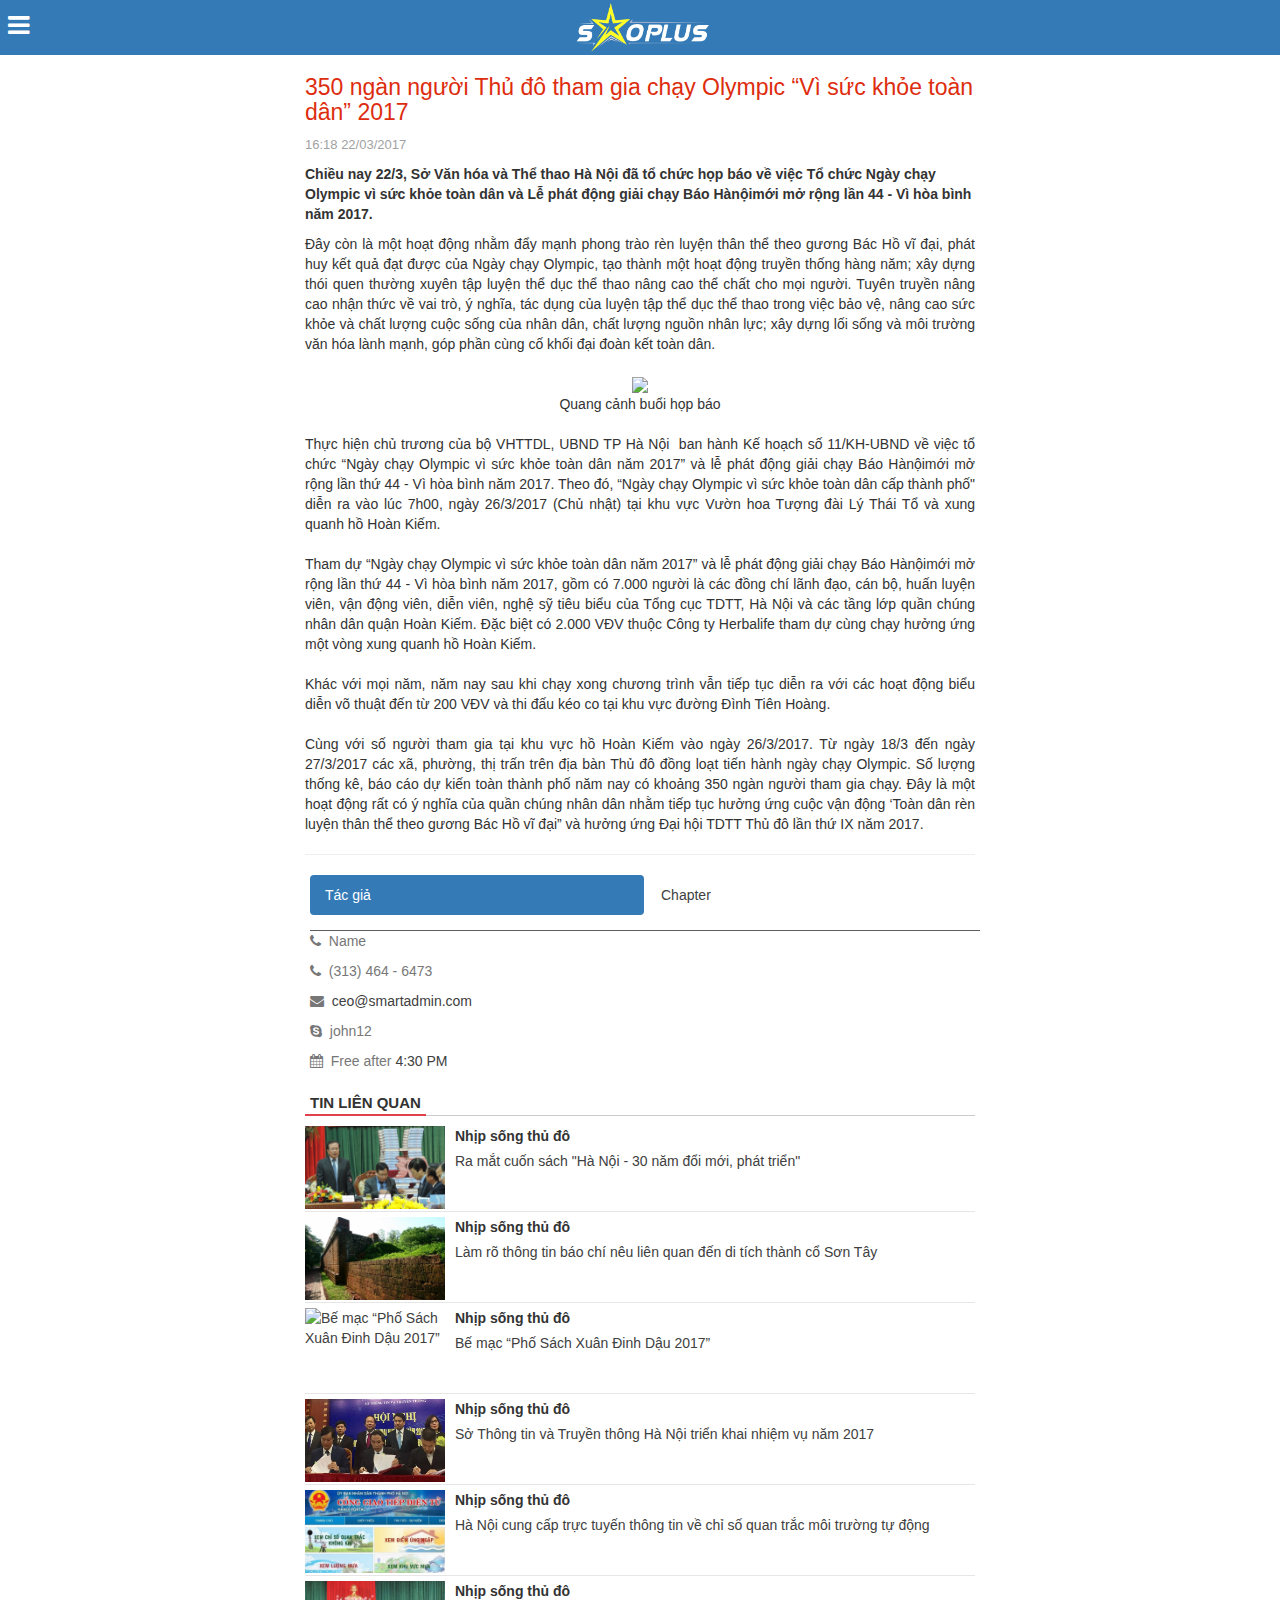
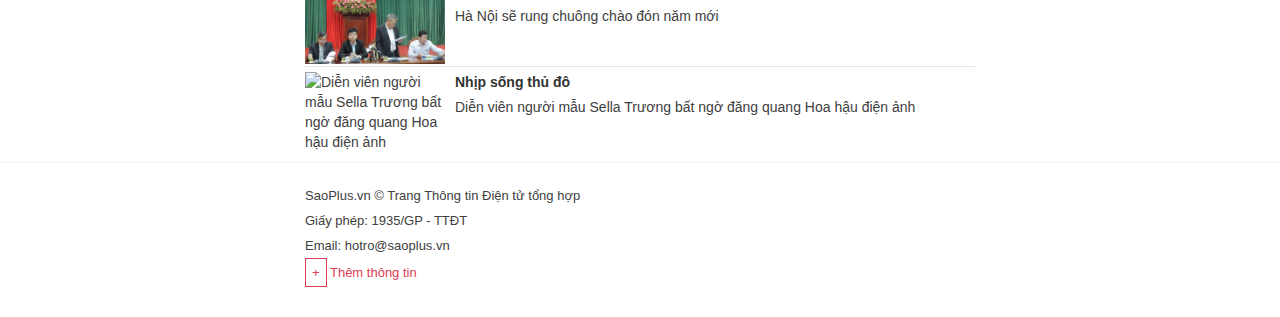
==== detail.html @ 2dda23bc "first commit" ====
<!DOCTYPE html>
<html lang="en-US">
<head>
    <meta charset="UTF-8">
    <meta name="viewport" content="width=device-width, initial-scale=1">
    <meta name="csrf-param" content="_csrf">
    <meta name="csrf-token" content="THdPZkRKa2F4EwJefBkIVRUuIFcQBAVRCBYGPxsTD1F9GDZfdwFaMA==">
    <title></title>
    <link href="http://fonts.googleapis.com/css?family=Roboto+Condensed:400,500,700&amp;subset=latin,latin-ext,vietnamese"
          rel="stylesheet" type="text/css">
    <link rel="stylesheet" href="ui/1.11.2/themes/smoothness/jquery-ui.css">
    <link href="assets/835b9ba5/css/bootstrap.css" rel="stylesheet">
    <link href="css/main442.css" rel="stylesheet">
    <link href="css/site.css" rel="stylesheet">
    <link href="css/font-awesome/css/font-awesome.min.css" rel="stylesheet">
    <style>

        #exTab2 h3 {
            color: white;
            background-color: #428bca;
            padding: 5px 15px;
        }

    </style>
</head>
<body>
<header>
    <section class="top">
        <div class="btn-menu" id="menu-left" onClick="menu();"><i class="fa fa-bars" aria-hidden="true"></i></div>
        <div class="logo">
            <a href="" title="Bóng nhanh">
                <img src="img/saoplus_logo2.png" alt="SaoPlus">
            </a>
        </div>
    </section>
    <section class="bg-tran" id="closeMenuLeft" onClick="menu();"></section>
    <section class="menu-left">
        <input type="hidden" id="flagMenu">
        <div class="closeMenuLeft" onClick="menu();">
            <i class="fa fa-bars" aria-hidden="true"></i>
        </div>
        <div class="header">
            <a href="" title="SaoPlus">
                <img src="img/saoplus_logo2.png">
            </a>
        </div>
        <div class="menu-left-content">
            <ul>
                <li><a href="anh/1.html"> Anh</a></li>
                <li><a href="tay-ban-nha/2.html"> Tây Ban Nha</a></li>
                <li><a href="italia/4.html"> Italia</a></li>
                <li><a href="phap/5.html"> Pháp</a></li>
                <li><a href="duc/3.html"> Đức</a></li>
                <li><a href="cup-chau-au/14.html"> Cúp châu Âu</a></li>
                <li><a href="the-gioi/6.html"> Thế giới</a></li>
                <li><a href="viet-nam/11.html"> Việt Nam</a></li>
                <!--<li><a href="chuyen-adam-pl.html"><img src="img/chuyen-adam.png"> Chuyện ADAM</a></li>-->
                <!--<li><a href="xa-stress-pl.html"><img src="img/icon2.png"> Xả STRESS</a></li>-->
            </ul>
        </div>
    </section>
</header>
<div class="container">
    <section class="detail-news">
        <h1>350 ngàn người Thủ đô tham gia chạy Olympic “Vì sức khỏe toàn dân” 2017</h1>
        <div class="time">16:18 22/03/2017</div>
        <div class="sapo">
            Chiều nay 22/3, Sở Văn hóa và Thể thao Hà Nội đã tổ chức họp báo về việc Tổ chức Ngày chạy Olympic vì
            sức khỏe toàn dân và Lễ phát động giải chạy Báo Hànộimới mở rộng lần 44 - Vì hòa bình năm 2017.
        </div>
        <div class="content">Đây còn là một hoạt động nhằm đẩy mạnh phong trào rèn luyện thân thể theo gương Bác Hồ
            vĩ đại, phát huy kết quả đạt được của Ngày chạy Olympic, tạo thành một hoạt động truyền thống hàng năm;
            xây dựng thói quen thường xuyên tập luyện thể dục thể thao nâng cao thể chất cho mọi người. Tuyên truyền
            nâng cao nhận thức về vai trò, ý nghĩa, tác dụng của luyện tập thể dục thể thao trong việc bảo vệ, nâng
            cao sức khỏe và chất lượng cuộc sống của nhân dân, chất lượng nguồn nhân lực; xây dựng lối sống và môi
            trường văn hóa lành mạnh, góp phần cùng cố khối đại đoàn kết toàn dân.<br/>
            &nbsp;
            <div style="text-align: center;"><img src="media433/images/2017/03/22/DSCN44871490174260.JPG"
                                                  style="max-width:460px; margin:0 auto" width="100%"/><br/>
                Quang cảnh buổi họp báo<br/>
                &nbsp;
            </div>
            Thực hiện chủ trương của bộ VHTTDL, UBND TP Hà Nội&nbsp; ban hành Kế hoạch số 11/KH-UBND về việc tổ chức
            “Ngày chạy Olympic vì sức khỏe toàn dân năm 2017” và lễ phát động giải chạy Báo Hànộimới mở rộng lần thứ
            44 - Vì hòa bình năm 2017. Theo đó, “Ngày chạy Olympic vì sức khỏe toàn dân cấp thành phố" diễn ra vào
            lúc 7h00, ngày 26/3/2017 (Chủ nhật) tại khu vực Vườn hoa Tượng đài Lý Thái Tổ và xung quanh hồ Hoàn
            Kiếm.<br/>
            &nbsp;<br/>
            Tham dự “Ngày chạy Olympic vì sức khỏe toàn dân năm 2017” và lễ phát động giải chạy Báo Hànộimới mở rộng
            lần thứ 44 - Vì hòa bình năm 2017, gồm có 7.000 người là các đồng chí lãnh đạo, cán bộ, huấn luyện viên,
            vận động viên, diễn viên, nghệ sỹ tiêu biểu của Tổng cục TDTT, Hà Nội và các tầng lớp quần chúng nhân
            dân quận Hoàn Kiếm. Đặc biệt có 2.000 VĐV thuộc Công ty Herbalife tham dự cùng chạy hưởng ứng một vòng
            xung quanh hồ Hoàn Kiếm.<br/>
            &nbsp;<br/>
            Khác với mọi năm, năm nay sau khi chạy xong chương trình vẫn tiếp tục diễn ra với các hoạt động biểu
            diễn võ thuật đến từ 200 VĐV và thi đấu kéo co tại khu vực đường Đình Tiên Hoàng.<br/>
            &nbsp;<br/>
            Cùng với số người tham gia tại khu vực hồ Hoàn Kiếm vào ngày 26/3/2017. Từ ngày 18/3 đến ngày 27/3/2017
            các xã, phường, thị trấn trên địa bàn Thủ đô đồng loạt tiến hành ngày chạy Olympic. Số lượng thống kê,
            báo cáo dự kiến toàn thành phố năm nay có khoảng 350 ngàn người tham gia chạy. Đây là một hoạt động rất
            có ý nghĩa của quần chúng nhân dân nhằm tiếp tục hưởng ứng cuộc vận động ‘Toàn dân rèn luyện thân thể
            theo gương Bác Hồ vĩ đại” và hưởng ứng Đại hội TDTT Thủ đô lần thứ IX năm 2017.
        </div>
    </section>
    <div class="clearfix"></div>
    <hr>
    <section id="exTab1" class="container">
        <ul class="nav nav-pills nav-tab-content">
            <li class="active first-content"><a href="#1a" data-toggle="tab">Tác giả</a></li>
            <li class="second-content"><a href="#2a" data-toggle="tab">Chapter</a></li>
        </ul>
        <div class="tab-content clearfix">
            <div class="tab-pane active" id="1a">
                <ul class="list-unstyled">
                    <li>
                        <p class="text-muted">
                            <i class="fa fa-phone"></i>&nbsp;&nbsp;<span class="txt-color-darken">Name</span>
                        </p>
                    </li>
                    <li>
                        <p class="text-muted">
                            <i class="fa fa-phone"></i>&nbsp;&nbsp;(<span class="txt-color-darken">313</span>) <span class="txt-color-darken">464</span> - <span class="txt-color-darken">6473</span>
                        </p>
                    </li>
                    <li>
                        <p class="text-muted">
                            <i class="fa fa-envelope"></i>&nbsp;&nbsp;<a href="mailto:simmons@smartadmin">ceo@smartadmin.com</a>
                        </p>
                    </li>
                    <li>
                        <p class="text-muted">
                            <i class="fa fa-skype"></i>&nbsp;&nbsp;<span class="txt-color-darken">john12</span>
                        </p>
                    </li>
                    <li>
                        <p class="text-muted">
                            <i class="fa fa-calendar"></i>&nbsp;&nbsp;<span class="txt-color-darken">Free after <a href="javascript:void(0);" rel="tooltip" title="" data-placement="top" data-original-title="Create an Appointment">4:30 PM</a></span>
                        </p>
                    </li>
                </ul>
            </div>
            <div class="tab-pane" id="2a">
                <ul class="w3-ul">
                    <li><h4><a title="Chương 12" href="http://webtruyen.com/yeu-vi-tinh-phuc/chuong-12_1461137.html">Chương
                        1 - Chương 1</a></h4></li>
                    <li><h4><a title="Bí mật" href="http://webtruyen.com/yeu-vi-tinh-phuc/bi-mat_1458142.html">Chương 2
                        - Bí Mật</a></h4></li>
                    <li><h4><a title="Có thứ tuy nhỏ, nhưng lại dư sức để lấp đầy miệng"
                               href="http://webtruyen.com/yeu-vi-tinh-phuc/co-thu-tuy-nho-nhung-lai-du-suc-de-lap-day-mieng_1457781.html">Chương
                        3 - Có Thứ Tuy Nhỏ, Nhưng Lại Dư Sức Để Lấp Đầy Miệng</a></h4></li>
                    <li><h4><a title="Thật ra, trí nhớ của Kiều Tiểu Duy rất tốt"
                               href="http://webtruyen.com/yeu-vi-tinh-phuc/that-ra-tri-nho-cua-kieu-tieu-duy-rat-tot_1456649.html">Chương
                        4 - Thật Ra, Trí Nhớ Của Kiều Tiểu Duy Rất Tốt</a></h4>
                    </li>
                    <li><h4><a title=" Quyển 3 - Chương 8: Côn thịt này là được vẽ theo tỷ lệ bản đồ Thế giới "
                               href="http://webtruyen.com/yeu-vi-tinh-phuc/quyen-3--chuong-8-con-thit-nay-la-duoc-ve-theo-ty-le-ban-do-the-gioi_1456537.html">Chương
                        5 - Quyển 3 - Chương 8: Côn Thịt Này Là Được Vẽ Theo Tỷ Lệ Bản Đồ Thế Giới </a></h4></li>
                </ul>
            </div>
        </div>
    </section>
    <div class="title">
        <h4>Tin liên quan</h4>
    </div>
    <section class="list-video-all">
        <div class="item">
            <div class="left">
                <div class="img">
                    <a href="nhip-song-thu-do/ra-mat-cuon-sach-ha-noi-30-nam-doi-moi-phat-trien-2125.html"
                       title="Ra mắt cuốn sách " Hà Nội - 30 năm đổi mới, phát triển"">
                    <img src="service/cms_upload/images/pc/2017/02/14/DSCN439414870667446.JPG"
                         alt="Ra mắt cuốn sách " Hà Nội - 30 năm đổi mới, phát triển"">
                    </a>
                </div>
            </div>
            <div class="right">
                <span>Nhịp sống thủ đô</span>
                <a href="nhip-song-thu-do/ra-mat-cuon-sach-ha-noi-30-nam-doi-moi-phat-trien-2125.html"
                   title="Ra mắt cuốn sách " Hà Nội - 30 năm đổi mới, phát triển"">
                <h3>Ra mắt cuốn sách "Hà Nội - 30 năm đổi mới, phát triển"</h3>
                </a>
            </div>
        </div>
        <div class="item">
            <div class="left">
                <div class="img">
                    <a href="nhip-song-thu-do/lam-ro-thong-tin-bao-chi-neu-lien-quan-den-di-tich-thanh-co-son-tay-2030.html"
                       title="Làm rõ thông tin báo chí nêu liên quan đến di tích thành cổ Sơn Tây ">
                        <img src="service/cms_upload/images/pc/2017/02/06/3_28148914863519427.jpg"
                             alt="Làm rõ thông tin báo chí nêu liên quan đến di tích thành cổ Sơn Tây ">
                    </a>
                </div>
            </div>
            <div class="right">
                <span>Nhịp sống thủ đô</span>
                <a href="nhip-song-thu-do/lam-ro-thong-tin-bao-chi-neu-lien-quan-den-di-tich-thanh-co-son-tay-2030.html"
                   title="Làm rõ thông tin báo chí nêu liên quan đến di tích thành cổ Sơn Tây ">
                    <h3>Làm rõ thông tin báo chí nêu liên quan đến di tích thành cổ Sơn Tây </h3>
                </a>
            </div>
        </div>
        <div class="item">
            <div class="left">
                <div class="img">
                    <a href="nhip-song-thu-do/be-mac-pho-sach-xuan-dinh-dau-2017-2029.html"
                       title="Bế mạc “Phố Sách Xuân Đinh Dậu 2017”">
                        <img src="service/cms_upload/images/pc/2017/02/06/2-181044-148575409227514863514953.jpg"
                             alt="Bế mạc “Phố Sách Xuân Đinh Dậu 2017”">
                    </a>
                </div>
            </div>
            <div class="right">
                <span>Nhịp sống thủ đô</span>
                <a href="nhip-song-thu-do/be-mac-pho-sach-xuan-dinh-dau-2017-2029.html"
                   title="Bế mạc “Phố Sách Xuân Đinh Dậu 2017”">
                    <h3>Bế mạc “Phố Sách Xuân Đinh Dậu 2017”</h3>
                </a>
            </div>
        </div>
        <div class="item">
            <div class="left">
                <div class="img">
                    <a href="nhip-song-thu-do/so-thong-tin-va-truyen-thong-ha-noi-trien-khai-nhiem-vu-nam-2017-1667.html"
                       title="Sở Thông tin và Truyền thông Hà Nội triển khai nhiệm vụ năm 2017 ">
                        <img src="service/cms_upload/images/pc/2017/01/10/15933886102060550436136221043198278o14840195196.jpg"
                             alt="Sở Thông tin và Truyền thông Hà Nội triển khai nhiệm vụ năm 2017 ">
                    </a>
                </div>
            </div>
            <div class="right">
                <span>Nhịp sống thủ đô</span>
                <a href="nhip-song-thu-do/so-thong-tin-va-truyen-thong-ha-noi-trien-khai-nhiem-vu-nam-2017-1667.html"
                   title="Sở Thông tin và Truyền thông Hà Nội triển khai nhiệm vụ năm 2017 ">
                    <h3>Sở Thông tin và Truyền thông Hà Nội triển khai nhiệm vụ năm 2017 </h3>
                </a>
            </div>
        </div>
        <div class="item">
            <div class="left">
                <div class="img">
                    <a href="nhip-song-thu-do/ha-noi-cung-cap-truc-tuyen-thong-tin-ve-chi-so-quan-trac-moi-truong-tu-dong-1666.html"
                       title="Hà Nội cung cấp trực tuyến thông tin về chỉ số quan trắc môi trường tự động ">
                        <img src="service/cms_upload/images/pc/2017/01/10/chat_luong_khong_khi14840184994.jpg"
                             alt="Hà Nội cung cấp trực tuyến thông tin về chỉ số quan trắc môi trường tự động ">
                    </a>
                </div>
            </div>
            <div class="right">
                <span>Nhịp sống thủ đô</span>
                <a href="nhip-song-thu-do/ha-noi-cung-cap-truc-tuyen-thong-tin-ve-chi-so-quan-trac-moi-truong-tu-dong-1666.html"
                   title="Hà Nội cung cấp trực tuyến thông tin về chỉ số quan trắc môi trường tự động ">
                    <h3>Hà Nội cung cấp trực tuyến thông tin về chỉ số quan trắc môi trường tự động </h3>
                </a>
            </div>
        </div>
        <div class="item">
            <div class="left">
                <div class="img">
                    <a href="nhip-song-thu-do/ha-noi-se-rung-chuong-chao-don-nam-moi-1508.html"
                       title="Hà Nội sẽ rung chuông chào đón năm mới  ">
                        <img src="service/cms_upload/images/pc/2017/01/03/DSCN436914834511851.JPG"
                             alt="Hà Nội sẽ rung chuông chào đón năm mới  ">
                    </a>
                </div>
            </div>
            <div class="right">
                <span>Nhịp sống thủ đô</span>
                <a href="nhip-song-thu-do/ha-noi-se-rung-chuong-chao-don-nam-moi-1508.html"
                   title="Hà Nội sẽ rung chuông chào đón năm mới  ">
                    <h3>Hà Nội sẽ rung chuông chào đón năm mới </h3>
                </a>
            </div>
        </div>
        <div class="item">
            <div class="left">
                <div class="img">
                    <a href="nhip-song-thu-do/dien-vien-nguoi-mau-sella-truong-bat-ngo-dang-quang-hoa-hau-dien-anh-1465.html"
                       title="Diễn viên người mẫu Sella Trương bất ngờ đăng quang Hoa hậu điện ảnh">
                        <img src="service/cms_upload/images/pc/2016/12/31/514831395796.jpg"
                             alt="Diễn viên người mẫu Sella Trương bất ngờ đăng quang Hoa hậu điện ảnh">
                    </a>
                </div>
            </div>
            <div class="right">
                <span>Nhịp sống thủ đô</span>
                <a href="nhip-song-thu-do/dien-vien-nguoi-mau-sella-truong-bat-ngo-dang-quang-hoa-hau-dien-anh-1465.html"
                   title="Diễn viên người mẫu Sella Trương bất ngờ đăng quang Hoa hậu điện ảnh">
                    <h3>Diễn viên người mẫu Sella Trương bất ngờ đăng quang Hoa hậu điện ảnh</h3>
                </a>
            </div>
        </div>
    </section>
</div>

<footer>
    <div class="container">
        <div class="footer-content">
            SaoPlus.vn © Trang Thông tin Điện tử tổng hợp<br/>
            Giấy phép: 1935/GP - TTĐT<br/>
            Email: hotro@saoplus.vn<br/>
            <div id="btnMoreFooter" style="color: #DC4053;cursor: pointer;" onclick="moreFooter()">
                <span style="border: 1px solid #DC4053;padding: 1px 6px;text-align: center;display: inline-block;margin-bottom: 10px;">+</span>
                Thêm thông tin
            </div>
            <div class="footerMore" style="width:100%;height:auto;float:left;display: none;">
                Chịu trách nhiệm nội dung :<br/>
                Ông Nguyễn Văn Tiến - Công ty CP Mua bán Trực tuyến Giá Thấp.<br/>
                Địa chỉ : Tầng 8, Tòa nhà Hội Nhà Báo Việt Nam,<br/>
                đường Dương Đình Nghệ, Cầu Giấy, Hà Nội<br/>
                Điện thoại : 0466577555<br/>
            </div>
        </div>

    </div>
</footer>
<div class="modal fade popupMess" tabindex="1" id="popup-message" role="dialog">
    <div class="modal-dialog">
        <div class="modal-content">
            <div class="modal-header cus-modal-header">
                <button type="button" class="close" data-dismiss="modal" aria-label="Close"><span aria-hidden="true">&times;</span>
                </button>
                <h4 class="modal-title">Thông báo</h4>
            </div>
            <div class="modal-body">
                <span id="message-popup-content"></span>
                <div class="clearfix"></div>
                <div class="btn-message">
                    <div class="btn-message-container">
                        <button data-dismiss="modal">Đồng ý</button>
                    </div>
                </div>
                <div class="clearfix"></div>
            </div>
        </div>
    </div>
</div>
<script src="assets/5e396b4b/jquery.js"></script>
<script src="assets/5bbb5a10/yii.js"></script>
<script src="js/jquery.nicescroll.js"></script>
<script src="js/jquery-ui.min.js"></script>
<script src="js/main.js"></script>
<script src="javascript/libs/angularjs/angular.min.js"></script>
<script src="javascript/libs/hightchar/highcharts.min.js"></script>
<script src="javascript/app_angular.js?v=1"></script>
<script src="javascript/libs/jQueryRotate.js"></script>
<script src="javascript/libs/bootstrap/js/bootstrap.min.js"></script>
<script>
    (function (i, s, o, g, r, a, m) {
        i['GoogleAnalyticsObject'] = r;
        i[r] = i[r] || function () {
            (i[r].q = i[r].q || []).push(arguments)
        }, i[r].l = 1 * new Date();
        a = s.createElement(o),
            m = s.getElementsByTagName(o)[0];
        a.async = 1;
        a.src = g;
        m.parentNode.insertBefore(a, m)
    })(window, document, 'script', 'https://www.google-analytics.com/analytics.js', 'ga');

    ga('create', 'UA-88247946-1', 'auto');
    ga('send', 'pageview');

</script>
</body>
</html>
---- css/main442.css ----
#wap-content {
    margin-top: 20px;
    margin-bottom: 10px;
}

.header_kq {
    /* background: #258023 11px 2px; */
    /* border-left: 5px solid #fec600; */
    font-size: 16px;
    font-weight: 700;
    margin-bottom: 0px;
    margin-top: 2px;
    padding-left: 9px;
    padding-top: 0px;
    color: #685d5d !important;
    text-transform: uppercase;
    float: left;
}
a.header_kq:hover{
	text-decoration: none;
}

#statictis-bar a:hover {
	text-decoration: none;
	cursor: pointer;
}
.container_content {
    width: 675px;
    height: auto;
    margin: 0px auto;
}

#wap-content-main input.search-input {
    border: 1px solid #d1d0d1;
    border-radius: 5px;
    box-shadow: none;
    height: 26px;
    margin-bottom: -4px;
    margin-left: 7px;
    margin-top: 10px;
    padding-left: 5px;
    width: 200px;
}
.ui-datepicker-trigger {
    background-color: #ffbd43;
    border: 0 !important;
    border-radius: 3px;
    -moz-border-radius: 3px;
    -webkit-border-radius: 3px;
    color: #FFF;
    margin-left: 5px;
    padding: 3px 8px;
    cursor: pointer;
    font-size: 12px;
}
#statictis-bar {
    display: block;
    height: 65px;
    margin-bottom: 15px;
    margin-top: 1px;
    padding-left: 5px;
    padding-right: 5px;
    border-bottom: 1px solid #d1d0d1;
}

#statictis-bar a {
    padding-top: 17px;
    margin-right: 2px;
    display: block;
    width: 50px;
    height: 50px;
    border-radius: 100%;
    -moz-border-radius: 100%;
    -webkit-border-radius: 100%;
    color: #fff;
    background-color: #232f3e;
    font-size: 12px;
    position: absolute;
    z-index: 2;
}

#statictis-bar a.last {
    border-right: 0
}

#statictis-bar a:hover {
    background-color: #404040;
    color: #fff
}

#statictis-bar a:hover span {
    color: #fff
}

#statictis-bar a.active {
    background-color: #fec600;
    color: #404040
}

#statictis-bar a.active span {
    color: #fff
}

#statictis-bar a#match-tipster {
    padding-top: 8px
}

#statictis-bar .progress {
    margin-bottom: 5px
}

#statictis-bar .title-process {
    font-size: 12px;
    font-weight: normal
}

#statictis-bar .number-sta {
    background: none repeat scroll 0 0 #dc2606;
    border-radius: 100%;
    -moz-border-radius: 100%;
    -webkit-border-radius: 100%;
    color: #fff;
    display: block;
    font-size: 12px;
    margin-left: 39px;
    margin-top: 0px;
    padding-bottom: 0;
    padding-left: 3px;
    padding-right: 3px;
    position: absolute;
    z-index: 3;
}
.load_event {
    width: 56px;
    height: 56px;
    float: left;
    background: #DDD;
    position: absolute;
    top: -3px;
    z-index: 1;
    border-radius: 50%;
    left: -3px;
    background: rgba(242, 213, 208, 1);
    background: -moz-linear-gradient(left, rgba(242, 213, 208, 1) 0%, rgba(241, 111, 92, 1) 50%, rgba(246, 41, 12, 1) 51%, rgba(240, 47, 23, 1) 71%, rgba(237, 20, 0, 1) 100%);
    background: -webkit-gradient(left top, right top, color-stop(0%, rgba(242, 213, 208, 1)), color-stop(50%, rgba(241, 111, 92, 1)), color-stop(51%, rgba(246, 41, 12, 1)), color-stop(71%, rgba(240, 47, 23, 1)), color-stop(100%, rgba(237, 20, 0, 1)));
    background: -webkit-linear-gradient(left, rgba(242, 213, 208, 1) 0%, rgba(241, 111, 92, 1) 50%, rgba(246, 41, 12, 1) 51%, rgba(240, 47, 23, 1) 71%, rgba(237, 20, 0, 1) 100%);
    background: -o-linear-gradient(left, rgba(242, 213, 208, 1) 0%, rgba(241, 111, 92, 1) 50%, rgba(246, 41, 12, 1) 51%, rgba(240, 47, 23, 1) 71%, rgba(237, 20, 0, 1) 100%);
    background: -ms-linear-gradient(left, rgba(242, 213, 208, 1) 0%, rgba(241, 111, 92, 1) 50%, rgba(246, 41, 12, 1) 51%, rgba(240, 47, 23, 1) 71%, rgba(237, 20, 0, 1) 100%);
    background: linear-gradient(to right, rgba(242, 213, 208, 1) 0%, rgba(241, 111, 92, 1) 50%, rgba(246, 41, 12, 1) 51%, rgba(240, 47, 23, 1) 71%, rgba(237, 20, 0, 1) 100%);
    filter: progid:DXImageTransform.Microsoft.gradient(startColorstr='#f2d5d0', endColorstr='#ed1400', GradientType=1);
}

.bxh-tag {
    background-color: #ffbd43;
    cursor: pointer;
    display: block;
    float: right;
    height: auto;
    margin-left: 0;
    width: auto;
    border-radius: 2px;
    padding: 1px 10px;
    margin-top: 2px;
    font-size: 13px;
    position: relative;
    top: 6px;
    font-weight: 700;
}
.bxh-tag a {
    color:#ffffff;
}

.bxh-tag a :hover{
    color:#ffffff !important;
}

#wap-content .content-body .ls-league {
    margin-bottom: 10px;
    padding-left: 0;
    cursor: pointer;
    margin-top: -1px;
}
.black-tut {
    float: left;
    left: 0;
    width: 99%;
}
#wap-content .content-body .ls-league h4 {
    color: #000;
    float: left;
    font-size: 13px;
    margin: 0;
    padding: 6px 6px 5px 3px;
    text-transform: uppercase;
    font-weight: bold;
}

.tipsgameweek {
    text-align: center;
    color: #676767;
    font-weight: normal;
    font-size: 12px;
}

.HomeName442 {
    text-align: right;
    font-weight: normal;
    padding-right: 6px !important;
}
.vs442 {
    text-align: center;
}
.vs442 div div {
    width: 60px;
    height: auto;
    margin: 0px auto;
    background: #0A0A0A none repeat scroll 0% 0%;
    color: #FFF;
    font-weight: normal;
    padding: 1px 5px;
    border-radius: 3px;
}

.AwayName442 {
    float: left;
    text-align: left;
    font-weight: normal;
    padding-left: 6px !important;
}
.remove-padding {
    padding: 0 !important;
    margin: 0 !important;
}

#wap-content .content-body .ls-league img {
    float: left;
    height: 20px;
    margin-right: 5px;
    width: 24px;
}
.logo-league {
    float: left;
    display: block;
    margin-left: 2px;
    padding-top: 4px;
}

a.tips-description {
    color: #000;
    display: block;
    padding-left: 3px;
    font-size: 14px;
    padding: 5px 2px;
    color: #5e5e5e;
}
.na-dplay {
    display: none;
}


a.tips-description:hover {
    color: #404040;
}

a.tips-description {
    color: #000;
    display: block;
    padding-left: 3px;
    font-size: 14px;
    padding: 5px 2px;
    color: #5e5e5e;
}
a.tips-description:hover {
    color: #404040;
}



.logoTeammobile {
    padding-left: 5px !important;
    padding-right: 5px !important;
}
.big_click {
    width: 100%;
    height: 55px;
    float: left;
    position: absolute;
    z-index: 1;
    cursor: pointer;
    top: -20px;
}
#wap-content .content-body .ls-match {
    border-bottom: 1px solid #e7e7e7;
    margin-bottom: 5px !important;
    margin-right: 0;
    padding: 6px 0 5px !important;
}
.nd_free {
    float: right;
    text-align: right;
    font-weight: normal;
    font-size: 12px;
}
.free442 {
    background: #e3241a;
    color: #FFF;
    padding: 1px 3px;
}
#ui-datepicker-div{z-index:99999 !important;}

ul#bx-itps {
    list-style-type: none;
    padding-bottom: 10px !important;
    margin-top: -6px;
    padding-left: 5px !important;
    min-height: 200px;
}

.title-small-inside {
    background: #fdd820 none repeat scroll 0 0;
    /* border-radius: 2px; */
    color: #fff;
    display: block;
    float: left;
    font-size: 14px;
    font-weight: normal;
    margin-bottom: 0;
    margin-right: 0;
    margin-top: 10px;
    padding: 3px 0 3px 15px;
    width: 100%;
}
ul#bx-itps li {
    border-bottom: 1px dashed #bcbcbc;
    padding-bottom: 10px;
    padding-top: 10px;
}
ul#bx-itps li a {
    display: inline-block;
    font-size: 13px;
}
.t-caret-right {
    border-bottom: 4px solid transparent;
    border-left: 4px solid;
    border-top: 4px solid transparent;
    color: #dc2606;
    display: inline-block;
    float: left;
    height: 0;
    margin-top: 7px;
    padding-right: 5px;
    vertical-align: top;
    width: 0;
}
ul#bx-itps li a.t-score {
    background-color: #dc2606;
    border-radius: 3px;
    -webkit-border-radius: 3px;
    -moz-border-radius: 3px;
    color: #fff;
    display: block;
    float: left;
    padding-left: 5px;
    padding-right: 5px;
    text-align: center;
}
ul#bx-itps li a.t-a {
    display: block;
    float: left;
    text-align: right;
    padding-right: 3px;
    color: #000;
    font-size: 14px;
    font-weight: 400;
}
ul#bx-itps li a.t-b {
    padding-left: 3px;
    padding-right: 3px;
    display: block;
    float: left;
    color: #000;
    font-size: 14px;
    font-weight: 400;
}
ul#bx-itps li a {
    display: inline-block;
    font-size: 13px;
}
ul.page-90phut {
    background-color: #404040;
    margin-right: 5px;
    margin-top: 0;
    margin-bottom: 0;
}
ul.page-90phut li a:hover{
    background-color: #ffdf43;
    color: #FFF;
}
ul.page-90phut li.active a:hover {
    background-color: #ffdf43;
    color: #FFF;
}
ul.page-90phut li.active a {
    background-color: #ffdf43;
    color: #FFF;
}
.ctdetailmatch {
    width: 100%;
    height: auto;
    float: left;
    padding: 0px 10px;
    border-left: #D1D1D1 solid 1px;
    border-right: #D1D1D1 solid 1px;
    position: relative;
    top: 0;
}
.container_content {
    width: 675px;
    height: auto;
    margin: 0px auto;
}
ul#tab-league li a {
    color: #404040 !important;
    border-top-left-radius: 3px !important;
    border-top-right-radius: 3px !important;
    -moz-border-top-right-radius: 3px !important;
    -moz-border-top-left-radius: 3px !important;
    -webkit-border-top-left-radius: 3px !important;
    -webkit-border-top-right-radius: 3px !important;
    padding-bottom: 5px !important;
    padding-top: 5px !important;
}
.news442header_index {
    width: 100%;
    height: 35px;
    float: left;
    background: #FFF;
	margin-bottom: 20px !important;
    box-sizing: border-box;
    border-bottom: #fdd820 solid 2px;
}
.news442header_index h4 {
    width: auto;
    height: 35px;
    float: left;
    line-height: 35px;
    color: #fdd820;
    font-size: 16px;
    text-transform: uppercase;
    padding: 0px;
    margin: 0px;
    padding-left: 5px;
    font-family: "Roboto Condensed", Arial, Helvetica, sans-serif;
    font-weight: bold;
}
#wap-content .content-body .bound-team-ab {
    /* min-height: 190px; */
}
#wap-content .content-body .bound-team-ab {
    padding-bottom: 15px !important;
    border-top: 1px solid #595959;
    padding-top: 10px !important;
    background-color: #232f3e;
    margin-bottom: 20px !important;
    margin-top: -3px !important;
    -webkit-box-shadow: 0 6px 6px 0 rgba(50, 50, 50, 0.75);
    -moz-box-shadow: 0 6px 6px 0 rgba(50, 50, 50, 0.75);
    box-shadow: 0 6px 6px 0 rgba(50, 50, 50, 0.75);
}
#wap-content .content-body .bound-team-ab {
    padding-bottom: 15px !important;
    border-top: 1px solid #595959;
    padding-top: 10px !important;
    background-color: #232f3e;
    margin-bottom: 20px !important;
    margin-top: -3px !important;
    -webkit-box-shadow: 0 6px 6px 0 rgba(50, 50, 50, 0.75);
    -moz-box-shadow: 0 6px 6px 0 rgba(50, 50, 50, 0.75);
    box-shadow: 0 6px 6px 0 rgba(50, 50, 50, 0.75);
}
.detail-match-team-name a.teamA {
    font-size: 16px;
    padding-left: 2px;
    text-align: left;
    display: block;
    color: #fff;
    padding-top: 5px;
}
.vs_match {
    font-size: 18px;
    margin-top: 28px;
    float: left;
    text-align: center;
    width: 100%;
}
.detail-match-team-name a.teamB {
    color: #fff;
    display: block;
    font-size: 16px;
    padding-top: 5px;
    right: 15px;
    text-align: right;
}
#box-match-Details #top-info {
    display: block;
    padding-bottom: 0;
}
.btn-90-default {
    margin-right: 5px;
    padding: 3px 5px;
    margin-bottom: 5px;
    margin-left: 3px;
    /* border: 1px solid #e47911; */
    /* border-radius: 3px; */
    color: #404040;
    display: inline-block;
    font-family: "Roboto Condensed",sans-serif;
    font-size: 17px;
    font-weight: 500;
}
.headerodds {
    background: #1C2837;
    color: #FFF;
    border: #D1D1D1 solid 1px !important;
    border-bottom: 0px !important;
}
.label {
    display: inline;
    padding: .2em .6em .3em;
    font-size: 75%;
    font-weight: 700;
    line-height: 1;
    color: #fff;
    text-align: center;
    white-space: nowrap;
    vertical-align: baseline;
    border-radius: .25em;
}
.label-danger {
    background-color: #ffffff !important;
    color: #000000 !important;
    font-weight: bold !important;
    text-align: left !important;
    font-size: 14px !important;
    font-weight: normal !important;
    padding-bottom: 5px !important;
    padding-top: 7px !important;
    /* text-transform: uppercase; */
    margin-top: 10px;
}
.team-name-detail-A a {
    background-color: #404040;
    border-radius: 3px;
    color: #fff;
    display: inline-block;
    font-size: 19px;
    padding-left: 5px;
    padding-right: 5px;
}
.match_action img {
    width: 20px;
    height: 20px;
}
#detail-match-statictis-running .line-center {
    border-right: 2px solid #fec600;
    display: block;
    height: 31px;
    margin-bottom: -15px;
    margin-top: -16px;
    width: 2px;
    padding-right: 20px;
}

ul.detail-frame-team li a span {
    background-color: #404040;
    color: #fff739;
    display: inline-block;
    padding-left: 3px;
    padding-right: 3px;
    text-align: center;
    width: 20px !important;
    border-radius: 5px;
    -moz-border-radius: 5px;
    -webkit-border-radius: 5px;
}

g {
    width: 100%;
    height: 15px;
    float: right;
    line-height: 11px;
}

ul.detail-frame-team li a {
    padding-right: 7px;
    color: #000;
    padding-bottom: 5px;
    display: block;
    padding-top: 5px;
    text-align: right;
}
.box_detail_right span {
    height: 25px;
    line-height: 25px;
    width: 25px !important;
}
.box_detail_right {
    width: 18%;
    height: 35px;
    float: right;
}
.box_detail_left {
    width: 81%;
    height: 35px;
    float: left;
}
.floatr_team_B {
    float: left !important;
}
.box_detail_right {
    width: 18%;
    height: 35px;
    float: right;
}
ul.detail-frame-team li a {
    padding-right: 7px;
    color: #000;
    padding-bottom: 5px;
    display: block;
    padding-top: 5px;
    text-align: right;
}
ul.detail-frame-team li {
    list-style-type: none;
    border-right: 1px solid #d1d0d1;
    height: 25px;
    margin-bottom: 10px;
}

.staticis_corners {
    background: url('../images/icon_statitics/match_staticis_corners.png') no-repeat 50% 50%;
}
.bg_icon_match_staticis {
    width: 100%;
    height: 20px;
    float: left;
    background-size: auto 17px !important;
}

.progress_detail_match_top {
    width: 100%;
    height: 20px;
    float: left;
}
ul.detail-frame-team {
    padding-left: 4px;
}
ol, ul {
    margin-top: 0;
    margin-bottom: 10px;
}

.floatl_team_B {
    float: right !important;
    text-align:left
}


.staticis_offsides {
    background: url('../images/icon_statitics/match_staticis_offsides.png') no-repeat 50% 50%;
}
.staticis_possession {
    background: url('../images/icon_statitics/match_staticis_possession.png') no-repeat 50% 50%;
}
.staticis_on_target {
    background: url('../images/icon_statitics/match_staticis_on_target.png') no-repeat 50% 50%;
}
.staticis_on_target_found {
    background: url('../images/icon_statitics/match_staticis_off_target.png') no-repeat 50% 50%;
}

.progress_detail_match_bottom {
    width: 100%;
    height: 25px;
    float: left;
}

.position_person {
    font-size: 10px;
    color: #979797;
}

.progress {
    background-color: #c8cfd3 !important;
    border-radius: 0px !important;
    -moz-border-radius: 0px !important;
    -webkit-border-radius: 0px !important;
    background-image: none !important;
    box-shadow: none !important;
    height: 5px !important;
    margin-top: 7px !important;
}
.footerct{
    width: 100%;
height: auto;
float: left;
padding-left: 0px;
}
.footerct h2{
    width: 100%;
height: 30px;
float: left;
font-size: 14px;
margin: 0px;
font-weight: 600;
padding: 7px;
text-transform: uppercase;
font-family: "Roboto Condensed", Arial, Helvetica, sans-serif;
}
.footerct ul{
        width: 100%;
    height: auto;
    float: left;
    padding: 0px;
    margin: 0px;
    padding-left: 5px;

}
.footerct ul li{
    width: 100%;
height: 30px;
float: left;
padding: 0px;
margin: 5px 0px;
list-style: none;
line-height: 30px;
}
.footerct ul li a{
    float: left;
color: #4f4f4f;
font-size: 14px;
}
.footerct ul li a IMG{
   height: 20px;
}
.footerct .flag{
   height: 16px;
}
@media (min-width:768px){
    .ls-odd{
        margin-top: 10px !important;
    }
    .hightchartcontainer{
        width:650px;
        height:auto;
        float:left;
    }
    .chart442{
        max-width:200%;min-width: 25%; height: 200px; margin: 0 auto
    }
    .menucontent ul li{
        width:25%;
    }
}

.pagination > .active > a{
	border-color:#ffdf43;
}
---- css/site.css ----
*{
    margin: 0;
    padding: 0;
}
ul li{
    list-style: none;
}
ul{
    margin-bottom: 0px !important;
}
a{
    text-decoration: none;
    color:#404040;
}
a:hover{
    color:#404040;
}
/*Header*/
header{
    width: 100%;
    height: 55px;
    float:left;
    position: relative;
}
header .top{
    width: 100%;
    height: 55px;
    float: left;
    background: rgba(234,68,53,1);
    background: -moz-linear-gradient(left,rgba(234,68,53,1) 0,rgba(217,63,89,1) 100%);
    background: -webkit-gradient(left top,right top,color-stop(0%,rgba(234,68,53,1)),color-stop(100%,rgba(217,63,89,1)));
    background: -webkit-linear-gradient(left,rgba(234,68,53,1) 0,rgba(217,63,89,1) 100%);
    background: -o-linear-gradient(left,rgba(234,68,53,1) 0,rgba(217,63,89,1) 100%);
    background: -ms-linear-gradient(left,rgba(234,68,53,1) 0,rgba(217,63,89,1) 100%);
    background: #337ab7;
    filter: progid:DXImageTransform.Microsoft.gradient(startColorstr='#ea4435',endColorstr='#d93f59',GradientType=1);
    position: relative;
    border-bottom: #337ab7 solid 1px;
    position: fixed;
    z-index: 995;
}
header .btn-menu{
    width: 30px;
    height: 30px;
    float:left;
    position: absolute;
    top: 8px;left:8px;
    color: #FFF;
    font-size: 25px;
    cursor: pointer;
}
header .logo{
    width: 140px;
    height:45px;
    margin: 0 auto;
    position: relative;
    top: 0px;
}
header .logo IMG{
    width: 145px;
    height:auto;
    float: left;
}
header .profile{
    width: 30px;
    height: 30px;
    float: left;
    position: absolute;
    top: 13px;
    right: 10px;
    border: #CFAF13 solid 1px;
    border-radius: 3px;
    text-align: center;
    line-height: 27px;
    cursor: pointer;
}
header .profile span{
    font-size: 19px;
}
.noneOverFlowNone{
    overflow: hidden;
}
.bg-tran{
    width: 100%;
    height: 100%;
    float: left;
    background: rgba(0,0,0,0.6);
    top: 0;
    left: 0;
    bottom: 0;
    right: 0;
    z-index: 998;
    position: fixed;
    display: none;
}
header .menu-left{
    width: 300px;
    height:100%;
    float:left;
    position: fixed;
    top:0;
    left:0;
    background: #FFF;
    border-right: #F2F2F2 solid 1px;
    z-index: 999;
    display: none;
}
.closeMenuLeft{
    background: #DB3628;
    color: #FFF;
    font-size: 23px;
    position: absolute;
    right: -40px;
    top: 0;
    height: 55px;
    width: 40px;
    line-height: 54px;
    text-align: center;
    cursor: pointer;
}
header .menu-left .header{
    width: 100%;
    height: 55px;
    float: left;
    background: rgba(234,68,53,1);
    background: -moz-linear-gradient(left,rgba(234,68,53,1) 0,rgba(217,63,89,1) 100%);
    background: -webkit-gradient(left top,right top,color-stop(0%,rgba(234,68,53,1)),color-stop(100%,rgba(217,63,89,1)));
    background: -webkit-linear-gradient(left,rgba(234,68,53,1) 0,rgba(217,63,89,1) 100%);
    background: -o-linear-gradient(left,rgba(234,68,53,1) 0,rgba(217,63,89,1) 100%);
    background: -ms-linear-gradient(left, #337ab7);
    background: linear-gradient(to right, #337ab7);
    filter: progid:DXImageTransform.Microsoft.gradient(startColorstr='#ea4435',endColorstr='#d93f59',GradientType=1);
    border-bottom: #337ab7 solid 1px;
    border-right: #337ab7 solid 1px;
    box-sizing: border-box;
}
header .menu-left .header img{
    width: 145px;
    height: auto;
    float: left;
    margin: 0px 43px;
}
header .menu-left .menu-left-content{
    width: 100%;
    height: calc(100% - 60px);
    float: left;
    overflow-y: auto;
}
header .menu-left .menu-left-content ul{
    width: 100%;
    height: auto;
    float: left;
}
header .menu-left .menu-left-content li{
    width: 100%;
    height: 40px;
    float: left;
    border-bottom: #F2F2F2 solid 1px;
    line-height: 40px;
}
header .menu-left .menu-left-content li:hover{
    background: #F2F2F2;
}
header .menu-left .menu-left-content li a{
    box-sizing: border-box;
    padding: 0px 12px;
    width:100%;
    height:100%;
    float:left;
}
header .menu-left .menu-left-content li a img{
    width: 25px;
    margin-right: 3px;
}
header .menu{
    width: 100%;
    height:35px;
    float: left;
    box-shadow: 0 1px 1px 0 #999;
    top: 55px;
    position: fixed;
    z-index: 995;
}
menu{
    width: 100%;height:35px;
    background: #FFF;
}
menu ul{
    width: 100%;
    height: auto;
    float: left;
    margin-top: 6px;
}
menu ul li{
    width: 25%;
    height:25px;
    float:left;
    border-right:#CCC solid 1px;
}
menu ul li a{
    height: 33px;
    color: #404040;
    display: block;
    font-size: 13px;
    padding-top: 0px;
    text-align: center;
    line-height: 25px;
    text-transform: uppercase;
    font-weight: 700;
    font-family: "Roboto Condensed", Arial, Helvetica, sans-serif;
}
.menu-fix{
    display: none;
}
/**/
.container{
    width: 680px;
    padding-left:5px !important;
    padding-right: 5px !important;
}
@media(max-width:768px){
    .container{
        width: 100%;
    } 
}
.scroll-video{
    width: 100%;
    height:auto;
    float:left;
    margin-top: 10px;
}
.scroll-video .scroll-video-top{
    width: 100%;
    height:auto;
    float:left;
}
.scroll-video .scroll-video-top .img-full-text::after{
    /*content: "";
    width: 100%;
    height: 100%;
    float: left;
    background: #000;
    position: absolute;
    left: 0;
    top: 0;
    opacity: 0.5;*/
}
.scroll-video .scroll-video-thumb{
    width: 100%;
    height: 150px;
    float: left;
    overflow-x: scroll;
    overflow-y: hidden;
}
.scroll-video .scroll-video-thumb .scroll-list-item{
    width: 1140px;
    height: 150px;
    float: left;
    margin-top: 5px
}
.scroll-video .scroll-video-thumb .scroll-list-item .img-full-text::after{
    /*content: "";
    width: 100%;
    height: 145px;
    float: left;
    background: #000;
    position: absolute;
    left: 0;
    top: 0;
    opacity: 0.5;*/
}
.scroll-video .scroll-video-thumb .scroll-list-item .item{
    width: 280px;
    height: 100%;
    float: left;
    margin-right: 5px;
}
.img-full-text{
    width: 100%;
    height:auto;
    float:left;
    position: relative;
}
.img-full-text img{
    width:100%;
    height:auto;
    float:left;
}
.img-full-text h3{
    width: 100%;
    height: auto;
    float: left;
    position: absolute;
    left: 0;
    bottom: 0px;
    margin: 0;
    color: #FFF;
    font-size: 20px;
    font-weight: bold;
    padding: 10px 7px;
    box-sizing: border-box;
    line-height: 25px;
    z-index: 1;
    background: -moz-linear-gradient(top, rgba(255,255,255,0) 0%, rgba(252,252,252,0) 1%, rgba(0,0,0,0.72) 100%);
    background: -webkit-linear-gradient(top, rgba(255,255,255,0) 0%,rgba(252,252,252,0) 1%,rgba(0,0,0,0.72) 100%);
    background: linear-gradient(to bottom, rgba(255,255,255,0) 0%,rgba(252,252,252,0) 1%,rgba(0,0,0,0.72) 100%);
    filter: progid:DXImageTransform.Microsoft.gradient( startColorstr='#00ffffff', endColorstr='#b8000000',GradientType=0 );
}
.img-full-text span{
    width: 100%;
    height: auto;
    float: left;
    position: absolute;
    left: 0;
    bottom: 13px;
    margin: 0;
    color: #FFF;
    font-size: 13px;
    font-weight: bold;
    padding: 0px 7px;
    box-sizing: border-box;
    z-index: 1;
    padding-bottom: 7px;
    font-size: 15px;
    line-height: 21px;
    background: -moz-linear-gradient(top, rgba(255,255,255,0) 0%, rgba(252,252,252,0) 1%, rgba(0,0,0,0.72) 100%);
    background: -webkit-linear-gradient(top, rgba(255,255,255,0) 0%,rgba(252,252,252,0) 1%,rgba(0,0,0,0.72) 100%);
    background: linear-gradient(to bottom, rgba(255,255,255,0) 0%,rgba(252,252,252,0) 1%,rgba(0,0,0,0.72) 100%);
    filter: progid:DXImageTransform.Microsoft.gradient( startColorstr='#00ffffff', endColorstr='#b8000000',GradientType=0 );
}
.title{
    width:100%;
    height:35px;
    float:left;
    border-bottom:#CCC solid 1px;
}
.title h4{
    width: auto;
    height: 35px;
    float: left;
    border-bottom: #E0414A solid 2px;
    margin: 0px;
    margin-bottom: 10px;
    line-height: 43px;
    padding: 0px 5px;
    text-transform: uppercase;
    font-size: 15px;
    font-weight: bold;
}
.list-video-style1{
    width:100%;
    height:auto;
    float:left;
    margin-top: 10px;
}
.list-video-style1 .list-video-item{
    width:50%;
    height:auto;
    float:left;
    box-sizing: border-box;
}
.list-video-style1 .list-video-item[data-index="1"]{
    padding-right: 2px;
}
.list-video-style1 .list-video-item[data-index="2"]{
    padding-left: 2px;
}
.img{
    width:100%;
    height:auto;
    float:left;
    position: relative;
}
.list-video-style1 .list-video-item img{
    width:100%;
    height:auto;
    float:left;
    max-height:187.433px;

}
.list-video-style1 .list-video-item h3{
    width: 100%;
    height: 49px;
    float: left;
    font-size: 14px;
    margin: 0;
    padding: 5px 0px;
    line-height: 20px;
    font-weight: normal;
    overflow: hidden;
    text-overflow:ellipsis;
}
.list-news-home{
    width:100%;
    height:auto;
    float:left;
    margin-top:10px;
    border: #E0E0E0 solid 1px;
}
.list-news-home .top-news{
    width:100%;
    height:auto;
    float:left;
    margin-top: 0px !important;

}
.list-news-home .top-news img{
    width:100%;
    height:auto;
    float:left;
}
.list-news-home .top-news h2{
    width:100%;
    height:auto;
    float:left;
    margin: 0;
    font-size: 18px;
    padding: 10px 5px;
    line-height: 25px;
    font-weight: bold;
}
.list-news-home .top-news span{
    width:100%;
    height:auto;
    float:left;
    line-height: 20px;
}
.list-news-home .list-news{
    width:100%;
    height:auto;
    float:left;
    margin-top: 0px;
}
.list-news-home .list-news ul li:first-child{
    border-top: #E0E0E0 solid 1px;
}
.list-news-home .list-news ul li:last-child{
    border-bottom: none;
}
.list-news-home .list-news ul li{
    width:100%;
    height:auto;
    float:left;
    border-bottom: #E0E0E0 solid 1px;
    padding: 5px;
}
.list-news-home .list-news ul li.active{
    background: #F0F0F0;
    margin-top: 1px;
}
.list-news-home .list-news ul li .news-number{
    width:40px;
    height:auto;
    float:left;
    font-weight: bold;
    font-size: 27px;
    color:#A1A2A3;
}
.list-news-home .list-news ul li .news-content{
    width:calc(100% - 40px);
    height:auto;
    float:left;
    font-weight: normal;
    line-height: 20px;
}
.box-fixed{
    width: 100%;
    height:auto;
    float:left;
}
.list-news-home .time{
    float:right;
    font-size: 13px;
    color: #A1A2A3;
    padding-right: 10px;
    padding-top: 5px;
}
.list-news-home .time i.categories{
    color:#A1A2A3;
    font-style: initial !important;
}
.list-star{
    width: 100%;
    height:auto;
    float:left;
    margin-top: 10px;
}
.list-star .star-item{
    width: 100%;
    height:auto;
    float:left;
    margin-bottom: 10px;
}
.list-star .star-item img{
    width: 100%;
}
.list-star .star-item .icon-text-video{
    width: 30px;
    height:30px;
    float:left;
    position: absolute;
    left:0;
    bottom: 0;
    background: rgba(0,0,0,0.6);
    color:#FFF;
    text-align: center;
    line-height: 30px;
}
.list-star .star-item h3{
    float:left;
    margin: 0;
    font-size: 15px;
    font-weight: bold;
    padding: 10px 0px;
}
.icon-video-sm{
    width: 35px;
    height: 35px;
    font-size: 35px;
    line-height: 17px;
}
.icon-video-sm i{
    font-size: 16px;
    padding-left: 3px;
}
.icon-video-xs{
    width: 40px;
    height: 40px;
    font-size: 53px;
    padding: 0;
    line-height: 13px;
}
.icon-video-lg{
    width:50px;
    height: 50px;
    font-size: 53px;
    padding: 0;
    line-height: 25px !important;
}
.icon-video-lg i{
    font-size: 26px;
    padding-left: 7px;
}
.icon-video-xs i{
    font-size: 21px;
    padding-left: 5px;
}
.icon-video{
    float: left;
    position: absolute;
    margin: auto auto;
    top:0;
    left:0;
    right:0;
    bottom: 0;
    color: #FFF;
    background: rgba(0,0,0,0.5);
    border-radius: 50%;
    border:#FFF solid 3px;
    text-align: center;
    line-height: 15px;
}

.icon-video-top-right{
    float: left;
    position: absolute;
    margin: auto auto;
    top:20px;
    right:20px;
    color: #FFF;
    background: rgba(0,0,0,0.5);
    border-radius: 50%;
    border:#FFF solid 3px;
    text-align: center;
    z-index: 1;
}
.list-video-thumb{
    width: 100%;
    height:auto;
    float:left;margin-top: 10px;
}
.list-video-thumb .item-video{
    width: 100%;
    height:auto;
    float:left;
    margin-bottom: 10px;
}
@media(min-width:768px){
    .list-video-thumb .item-video{
        width: 50%;
        padding: 2px;
    }
    .list-video-thumb .item-video img{
        min-height: 220px;
        max-height: 220px;
    }
}
.list-video-thumb .item-video img{
    width: 100%;
    height:auto;
    float:left;
}
.list-video-thumb .item-video .categories-name{
    position: absolute;
    left: 0;
    bottom: 0;
    background: #404040;
    font-size: 10px;
    text-transform: uppercase;
    color: #FFF;
    font-weight: bold;
    padding: 4px;
}
.list-video-thumb .item-video h3{
    margin: 0px;
    padding: 10px 0px 5px 0px;
    font-size: 14px;
    float:left;
    line-height: 20px;
}
.list-video-thumb .item-video span.time{
    font-size: 12px;
    color: #A1A2A3;
    width: 100%;
    float: right;
    text-align: right;
}
.list-video-all{
    width:100%;
    height:auto;
    float:left;
    margin-top: 10px;
}
.list-video-all .item{
    width:100%;
    height:80px;
    float:left;
    margin-bottom: 5px;
    border-bottom: #E6E6E6 solid 1px;
    padding-bottom: 5px;
    box-sizing: content-box;
}
.list-video-all .item:last-child{
    border-bottom: none;
}
.item-related{
    border-bottom: #E6E6E6 solid 1px;
    padding-bottom: 5px;
    box-sizing: content-box;
}

.list-video-all .item .left{
    width:140px;
    height:100%;
    float:left;
}
.list-video-all .item .left img{
    width:140px;
    height:83px;
    float:left;
}
.list-video-all .item .right{
    width:calc(100% - 140px);
    height:100%;
    float:left;
    box-sizing: border-box;
    padding-left: 10px;
    overflow: hidden;
}
.list-video-all .item .right span{
    font-weight: bold;
    font-size: 14px;
}
.list-video-all .item .right h3{
    font-size: 14px;
    margin: 0px;
    padding-top: 5px;
    line-height: 20px;
}
.top-news{
    width: 100%;
    height:auto;
    float:left;
    margin-top: 10px;
}
.top-news .news-top{
    width: 100%;
    height:auto;
    float:left;
}
.top-news .news-top img{
    width:100%;
}
.top-news .news-top h2{
    margin: 0;
    padding: 10px 0px;
    font-size: 20px;
}
.top-news .sm-news{
    width:100%;
    height:auto;
    float:left;
    margin-top: 10px;
}
.top-news .sm-news .item{
    width:25%;
    height:auto;
    float:left;
    padding-right: 5px;
}
@media(max-width:768px){
    .top-news .sm-news .item{
        width: 50%;
    }
}
.top-news .sm-news .item img{
    width:100%;
    height:auto;
    float:left;
}
.top-news .sm-news .item h3{
    font-size: 15px;
    padding: 10px 0px;
    line-height: 20px;
}
.detail-video{
    width: 100%;
    height: auto;
    float:left;
    margin-top: 10px;
    margin-bottom: 10px;
}
.detail-video .content{
    width: 100%;
    height: auto;
    float:left;
}
.detail-video .content h1{
    font-size: 17px;
    margin: 0px;
    padding: 10px 0px;
    line-height: 25px;
    font-weight: bold;
}
.detail-video .content span{
    font-size: 12px;
}
.detail-video .player-video{
    width: 100%;
    height: auto;
    float:left;
}
.detail-video .player-video video{
    width: 100%;
    height: auto;
    float:left;
}
.detail-news{
    width: 100%;
    height: auto;
    float:left;
    margin-top: 10px;
}
.detail-news h1{
    margin: 0;
    padding: 10px 0px;
    color:#DD2D0E;
    font-size: 23px;
}
.detail-news .time{
    color:#A1A2A3;
    font-size: 13px;
}
.detail-news .sapo{
    font-weight: bold;
    padding: 10px 0px;
}
.detail-news .content{
text-align: justify;
}
.page{
    width: 100%;
    height: auto;
    float:left;
    margin: 20px 0px;
}
.page a{
    padding: 7px 10px;
    color: #404040;
    border: #CACACA solid 1px;
    font-weight: bold;
    font-size: 14px;
}
.page a.active-page{
    color: #FFF;
    border: #008F1F solid 1px;
    background: #1EB848;
}
.load-more{
    width:100%;
    height:40px;
    float:left;
    margin: 10px 0px;
}
.load-more .text{
    width:110px;
    height:40px;
    margin: 0 auto;
}
.load-more .text span{
    background: #F2F2F2;
    border:#CCC solid 1px;
    border-radius:3px;
    font-weight: bold;
    padding: 5px 15px;
    cursor: pointer;
}
.load-more-link{
    width:100%;
    height:45px;
    float:left;
}
.load-more-link .link-content{
    text-align: center;
    font-size: 15px;
    padding: 10px;
    font-weight: 100;
}
.load-more-link .link-content a{
}
.load-more-link .link-content a i{
    color:#404040;
    font-weight: bold;
    font-size: 16px;
}

footer{
    width: 100%;
    height:auto;
    float:left;
    border-top:#F2F2F2 solid 1px;
}
footer .footer-content{
    text-align: left;
    font-size: 13px;
    color: #404040;
    padding: 20px 0px;
    line-height: 25px;
}
/*
*/
.cus-modal-header{
    padding: 8px;
}
.cus-modal-header h4{
    font-size: 16px;
}
.cus-body-info{
    padding-top: 0px;
}
.mes{
    color: #404040;
}
.tab-info{
    width: 100%;
    height:30px;
    float:left;
    margin-bottom: 10px;
}
.tab-info ul{
    width: 100%;
    height:30px;
    float:left;
}
.tab-info ul li{
    width: auto;
    height: 30px;
    float: left;
    padding: 0px 5px;
    border: #CCC solid 1px;
    line-height: 30px;
    border-radius: 0px 0px 3px 3px;
    background: #F9F9F9;
    border-left: none;
}
.tab-info ul li.active{
    background: #FBDB3F;
    border:#CFAF13 solid 1px;
    font-weight: bold;
}
.tab-info ul li a{

} 
.hello{
    padding: 5px 0px;
}
.hello span{

}
.hello i{
    font-weight: bold;
    font-style: initial;
}
.package-mes{
    padding: 5px 0px;
}
.package{
    width:100%;
    height:auto;
    float:left;
}
.package ul{
    width:100%;
    height:auto;
    float:left;
}
.package ul li{
    width: 100%;
    height: 35px;
    float: left;
    position: relative;
    line-height: 35px;
    border-bottom: 1px solid #e5e5e5;
}
.package ul li button{
    width: 75px;
    height: 25px;
    float: left;
    position: absolute;
    top: 4px;
    right: 0;
    background: #FBDB3F;
    border: #CFAF13 solid 1px;
    border-radius: 3px;
    font-size: 13px;
    font-weight: bold;
    line-height: 25px;
}
.btn-cus-register{
    background: #FBDB3F !important;
    border: #CFAF13 solid 1px;
    color:#000;
}
.btn-cus-register:hover{
    background: #FBDB3F !important;
    border: #CFAF13 solid 1px;
    color:#000;
}
.list-package{
    width:100%;
    height:auto;
    float:left;
}
.list-package ul{
    width:100%;
    height:auto;
    float:left;
}
.list-package ul li{
    width:100%;
    height:auto;
    float:left;
}
.list-package ul li span{
    width: auto;
    height: 25px;
    float: left;
    background: #F0D034;
    border: #CFAF13 solid 1px;
    color: #000;
    font-weight: bold;
    font-size: 12px;
    line-height: 25px;
    margin-bottom: 3px;
    padding: 0px 10px;
    border-radius: 3px;
}
.popupMess .modal-header{
    background: #F9D93D !important;
    font-weight: bold;
    border-radius: 6px 6px 0px 0px;
}
.popupMess .modal-header h4{
    font-weight: bold;
    text-align: center;
}
.popupMess .modal-body span{
    width:100%;
    height: auto;
    float:left;
    text-align: center;
    font-size: 16px;
}
.popupMess .modal-body .btn-message .btn-message-container{
    width:100%;
    height: auto;
    float:left;
    text-align: center;
    margin-top: 10px;
}
.popupMess .modal-body .btn-message .btn-message-container button{
    background: #ffdf43;
    background: -webkit-linear-gradient(180deg,#ffdf43,#f7d73b);
    background: -webkit-gradient(linear,left top,left bottom,from(#ffdf43),to(#f7d73b));
    background: -webkit-linear-gradient(top,#ffdf43,#f7d73b);
    background: linear-gradient(180deg,#ffdf43,#f7d73b);
    border: #CFAF13 solid 1px;
    padding: 5px 15px;
    border-radius: 3px;
    font-weight: bold;
}
/*Item album video*/
.item-albumVideo{
    width: 100%;
    height:133px;
    float:left;
    overflow-x: auto;
    overflow-y: hidden;
    margin-top: 5px;
}
.item-albumVideo ul{
    width: 815px;
    height:115px;
    float:left;
}
.item-albumVideo ul li{
    width: 215px;
    height: 115px;
    float: left;
    position: relative;
    cursor: pointer;
    margin-right: 5px;
}
.item-albumVideo ul li.active .icon-video{
    border:#F0D034 solid 3px;
    color:#F0D034;
}
.item-albumVideo ul li:last-child{
    margin-right: 0px;
}
.item-albumVideo ul li img{
    width: 100%;
    height: 115px;
    float: left;
}
.item-albumVideo ul li .cap-title{
    width:100%;
    height:100%;
    float:left;
    position: absolute;
    left:0;
    bottom: 0;
    background: rgba(0,0,0,0.5);
}
.item-albumVideo ul li h3{
    position: absolute;
    color:#FFF;
    font-size: 14px;
    left:0;
    bottom: 0;
    box-sizing: border-box;
    padding: 5px;
}
.item-albumVideo ul li.active h3{
    color:#F0D034;
    font-weight: bold;
}
.item-news{
    width:100% !important;
    margin-bottom: 5px !important;
}
.item-news .img{
    width:150px !important;
}
.item-news h3{
    width:calc(100% - 160px) !important;
    padding-left: 10px !important;
}
.item-news[data-index="1"]{
    padding-right: 0px !important;
}
.item-news[data-index="2"]{
    padding-left: 0px !important;
}
.author{
    width:100%;
    height:auto;
    float:right;
    text-align: right;
    font-weight: bold;
    font-size: 14px;
    padding-top:10px;
}
.nav-tab-content {
    width: 100%;
    display: flex;
    border-bottom: #5e5e5e solid 1px;
}
.nav-tab-content .first-content,
.nav-tab-content .second-content{
    width: 50%;
}
.first-content {
    margin-bottom: 15px;
}
.w3-ul > li > h4 a {
    font-size: 13px;
}

.w3-ul > li {
    border-bottom: 1px dashed #e5e6e9;
}
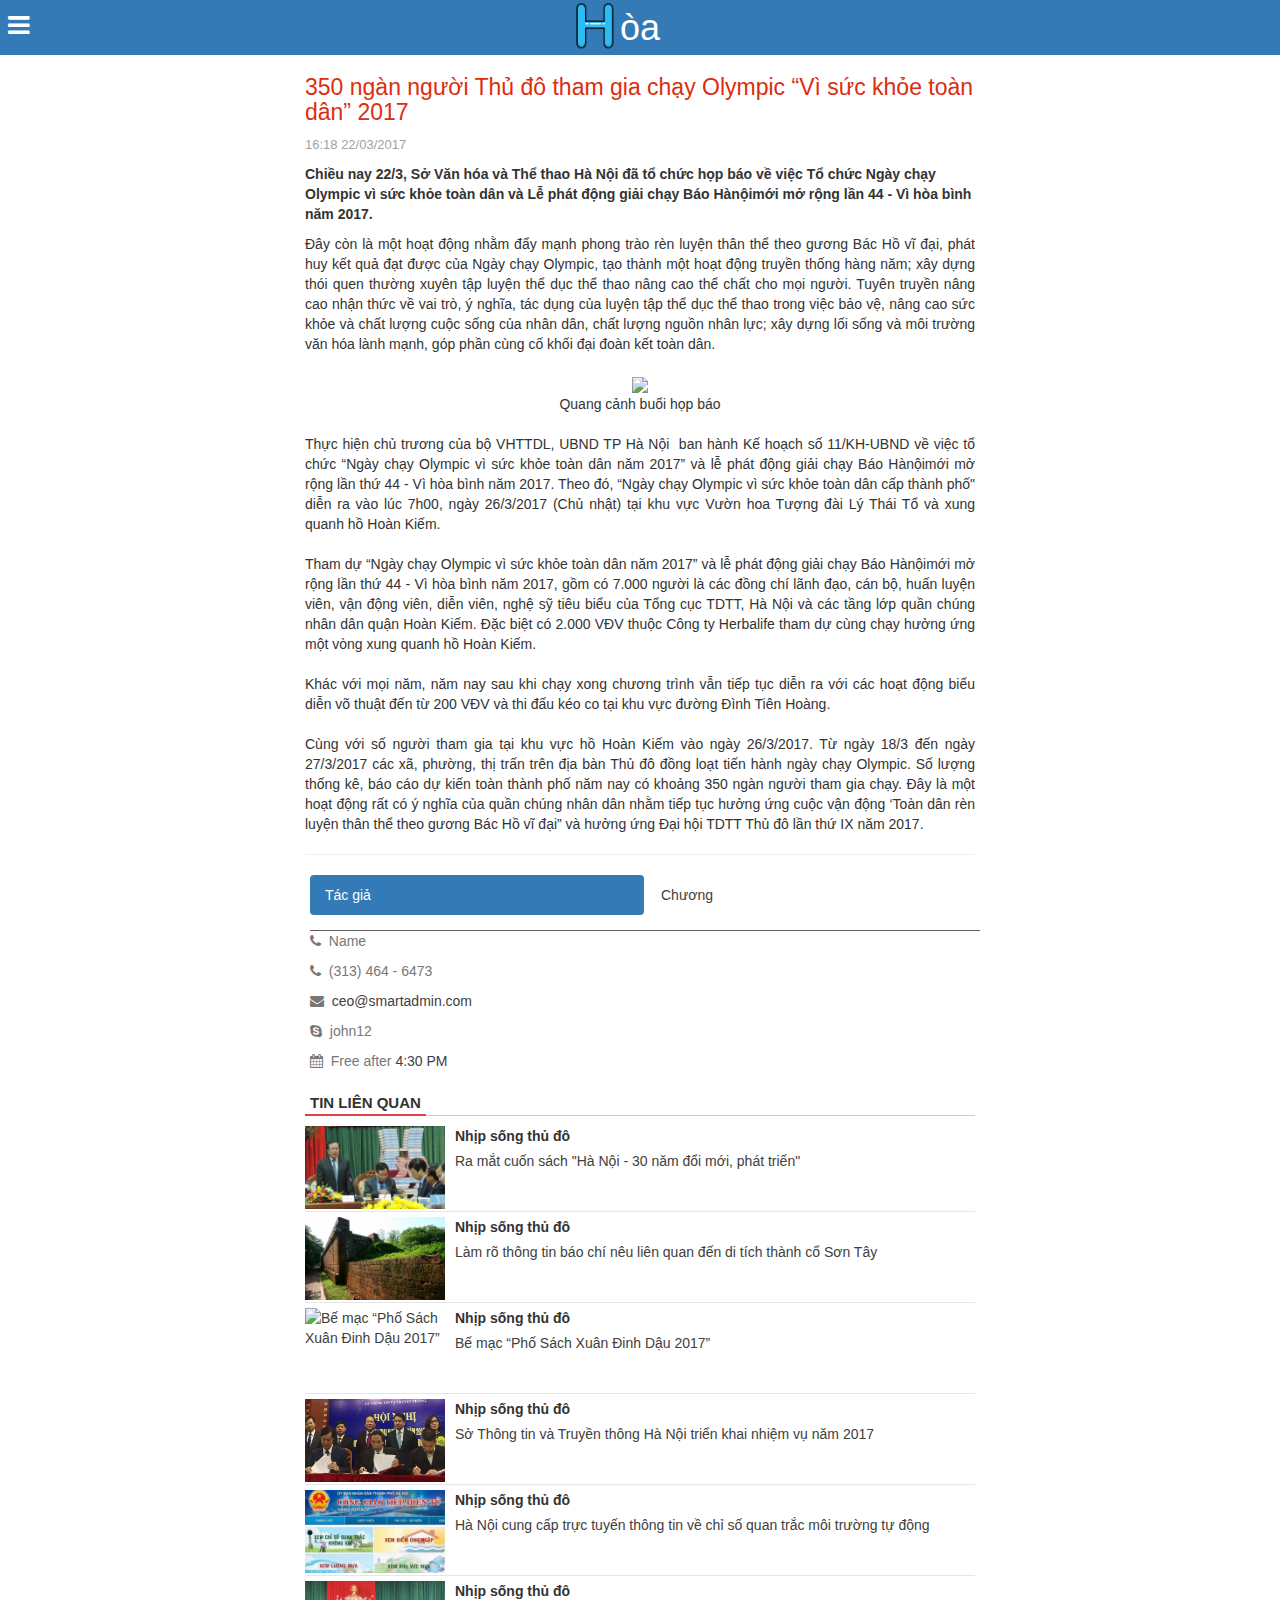
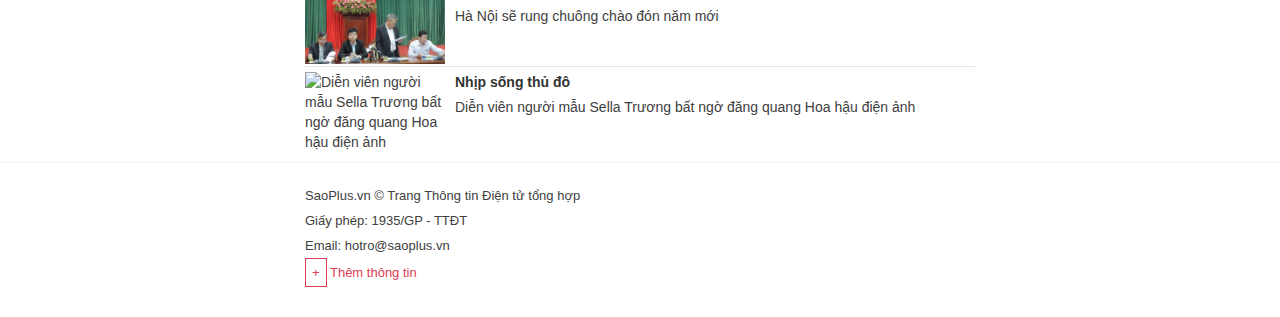
==== commit 09baa474: "second commit" ====
--- a/detail.html
+++ b/detail.html
@@ -5,7 +5,7 @@
     <meta name="viewport" content="width=device-width, initial-scale=1">
     <meta name="csrf-param" content="_csrf">
     <meta name="csrf-token" content="THdPZkRKa2F4EwJefBkIVRUuIFcQBAVRCBYGPxsTD1F9GDZfdwFaMA==">
-    <title></title>
+    <title>Home story</title>
     <link href="http://fonts.googleapis.com/css?family=Roboto+Condensed:400,500,700&amp;subset=latin,latin-ext,vietnamese"
           rel="stylesheet" type="text/css">
     <link rel="stylesheet" href="ui/1.11.2/themes/smoothness/jquery-ui.css">
@@ -13,15 +13,6 @@
     <link href="css/main442.css" rel="stylesheet">
     <link href="css/site.css" rel="stylesheet">
     <link href="css/font-awesome/css/font-awesome.min.css" rel="stylesheet">
-    <style>
-
-        #exTab2 h3 {
-            color: white;
-            background-color: #428bca;
-            padding: 5px 15px;
-        }
-
-    </style>
 </head>
 <body>
 <header>
@@ -29,7 +20,7 @@
         <div class="btn-menu" id="menu-left" onClick="menu();"><i class="fa fa-bars" aria-hidden="true"></i></div>
         <div class="logo">
             <a href="" title="Bóng nhanh">
-                <img src="img/saoplus_logo2.png" alt="SaoPlus">
+                <img src="img/saoplus_logo2.png" alt="SaoPlus"><p>òa</p>
             </a>
         </div>
     </section>
@@ -60,6 +51,7 @@
         </div>
     </section>
 </header>
+
 <div class="container">
     <section class="detail-news">
         <h1>350 ngàn người Thủ đô tham gia chạy Olympic “Vì sức khỏe toàn dân” 2017</h1>
@@ -107,7 +99,7 @@
     <section id="exTab1" class="container">
         <ul class="nav nav-pills nav-tab-content">
             <li class="active first-content"><a href="#1a" data-toggle="tab">Tác giả</a></li>
-            <li class="second-content"><a href="#2a" data-toggle="tab">Chapter</a></li>
+            <li class="second-content"><a href="#2a" data-toggle="tab">Chương</a></li>
         </ul>
         <div class="tab-content clearfix">
             <div class="tab-pane active" id="1a">
@@ -141,18 +133,18 @@
             </div>
             <div class="tab-pane" id="2a">
                 <ul class="w3-ul">
-                    <li><h4><a title="Chương 12" href="http://webtruyen.com/yeu-vi-tinh-phuc/chuong-12_1461137.html">Chương
+                    <li><h4><i class="glyphicon glyphicon-hand-right"></i>&nbsp;<a title="Chương 12" href="http://webtruyen.com/yeu-vi-tinh-phuc/chuong-12_1461137.html">Chương
                         1 - Chương 1</a></h4></li>
-                    <li><h4><a title="Bí mật" href="http://webtruyen.com/yeu-vi-tinh-phuc/bi-mat_1458142.html">Chương 2
+                    <li><h4><i class="glyphicon glyphicon-hand-right"></i>&nbsp;<a title="Bí mật" href="http://webtruyen.com/yeu-vi-tinh-phuc/bi-mat_1458142.html">Chương 2
                         - Bí Mật</a></h4></li>
-                    <li><h4><a title="Có thứ tuy nhỏ, nhưng lại dư sức để lấp đầy miệng"
+                    <li><h4><i class="glyphicon glyphicon-hand-right"></i>&nbsp;<a title="Có thứ tuy nhỏ, nhưng lại dư sức để lấp đầy miệng"
                                href="http://webtruyen.com/yeu-vi-tinh-phuc/co-thu-tuy-nho-nhung-lai-du-suc-de-lap-day-mieng_1457781.html">Chương
                         3 - Có Thứ Tuy Nhỏ, Nhưng Lại Dư Sức Để Lấp Đầy Miệng</a></h4></li>
-                    <li><h4><a title="Thật ra, trí nhớ của Kiều Tiểu Duy rất tốt"
+                    <li><h4><i class="glyphicon glyphicon-hand-right"></i>&nbsp;<a title="Thật ra, trí nhớ của Kiều Tiểu Duy rất tốt"
                                href="http://webtruyen.com/yeu-vi-tinh-phuc/that-ra-tri-nho-cua-kieu-tieu-duy-rat-tot_1456649.html">Chương
                         4 - Thật Ra, Trí Nhớ Của Kiều Tiểu Duy Rất Tốt</a></h4>
                     </li>
-                    <li><h4><a title=" Quyển 3 - Chương 8: Côn thịt này là được vẽ theo tỷ lệ bản đồ Thế giới "
+                    <li><h4><i class="glyphicon glyphicon-hand-right"></i>&nbsp;<a title=" Quyển 3 - Chương 8: Côn thịt này là được vẽ theo tỷ lệ bản đồ Thế giới "
                                href="http://webtruyen.com/yeu-vi-tinh-phuc/quyen-3--chuong-8-con-thit-nay-la-duoc-ve-theo-ty-le-ban-do-the-gioi_1456537.html">Chương
                         5 - Quyển 3 - Chương 8: Côn Thịt Này Là Được Vẽ Theo Tỷ Lệ Bản Đồ Thế Giới </a></h4></li>
                 </ul>
--- a/css/site.css
+++ b/css/site.css
@@ -57,7 +57,7 @@
     top: 0px;
 }
 header .logo IMG{
-    width: 145px;
+    width: 50px;
     height:auto;
     float: left;
 }
@@ -106,7 +106,7 @@
     display: none;
 }
 .closeMenuLeft{
-    background: #DB3628;
+    background: #337ab7;
     color: #FFF;
     font-size: 23px;
     position: absolute;
@@ -123,10 +123,10 @@
     height: 55px;
     float: left;
     background: rgba(234,68,53,1);
-    background: -moz-linear-gradient(left,rgba(234,68,53,1) 0,rgba(217,63,89,1) 100%);
-    background: -webkit-gradient(left top,right top,color-stop(0%,rgba(234,68,53,1)),color-stop(100%,rgba(217,63,89,1)));
-    background: -webkit-linear-gradient(left,rgba(234,68,53,1) 0,rgba(217,63,89,1) 100%);
-    background: -o-linear-gradient(left,rgba(234,68,53,1) 0,rgba(217,63,89,1) 100%);
+    background: -moz-linear-gradient(left, #337ab7 0, #337ab7 100%);
+    background: -webkit-gradient(#337ab7);
+    background: -webkit-linear-gradient(left,#337ab7 0,#337ab7 100%);
+    background: -o-linear-gradient(left,#337ab7 0,#337ab7 100%);
     background: -ms-linear-gradient(left, #337ab7);
     background: linear-gradient(to right, #337ab7);
     filter: progid:DXImageTransform.Microsoft.gradient(startColorstr='#ea4435',endColorstr='#d93f59',GradientType=1);
@@ -135,7 +135,7 @@
     box-sizing: border-box;
 }
 header .menu-left .header img{
-    width: 145px;
+    width: 50px;
     height: auto;
     float: left;
     margin: 0px 43px;
@@ -1109,4 +1109,17 @@
 
 .w3-ul > li {
     border-bottom: 1px dashed #e5e6e9;
+}
+/**--------------------------------breadcrumb-------------------------------**/
+/**--------------------------------------end breadcrumb-------------------------------------------*/
+.logo a {
+    text-decoration: none;
+}
+.w3-ul li h4 i {
+    font-size: 10px;
+}
+.logo a p {
+    font-size: 36px;
+    color: white;
+    line-height: 55px;
 }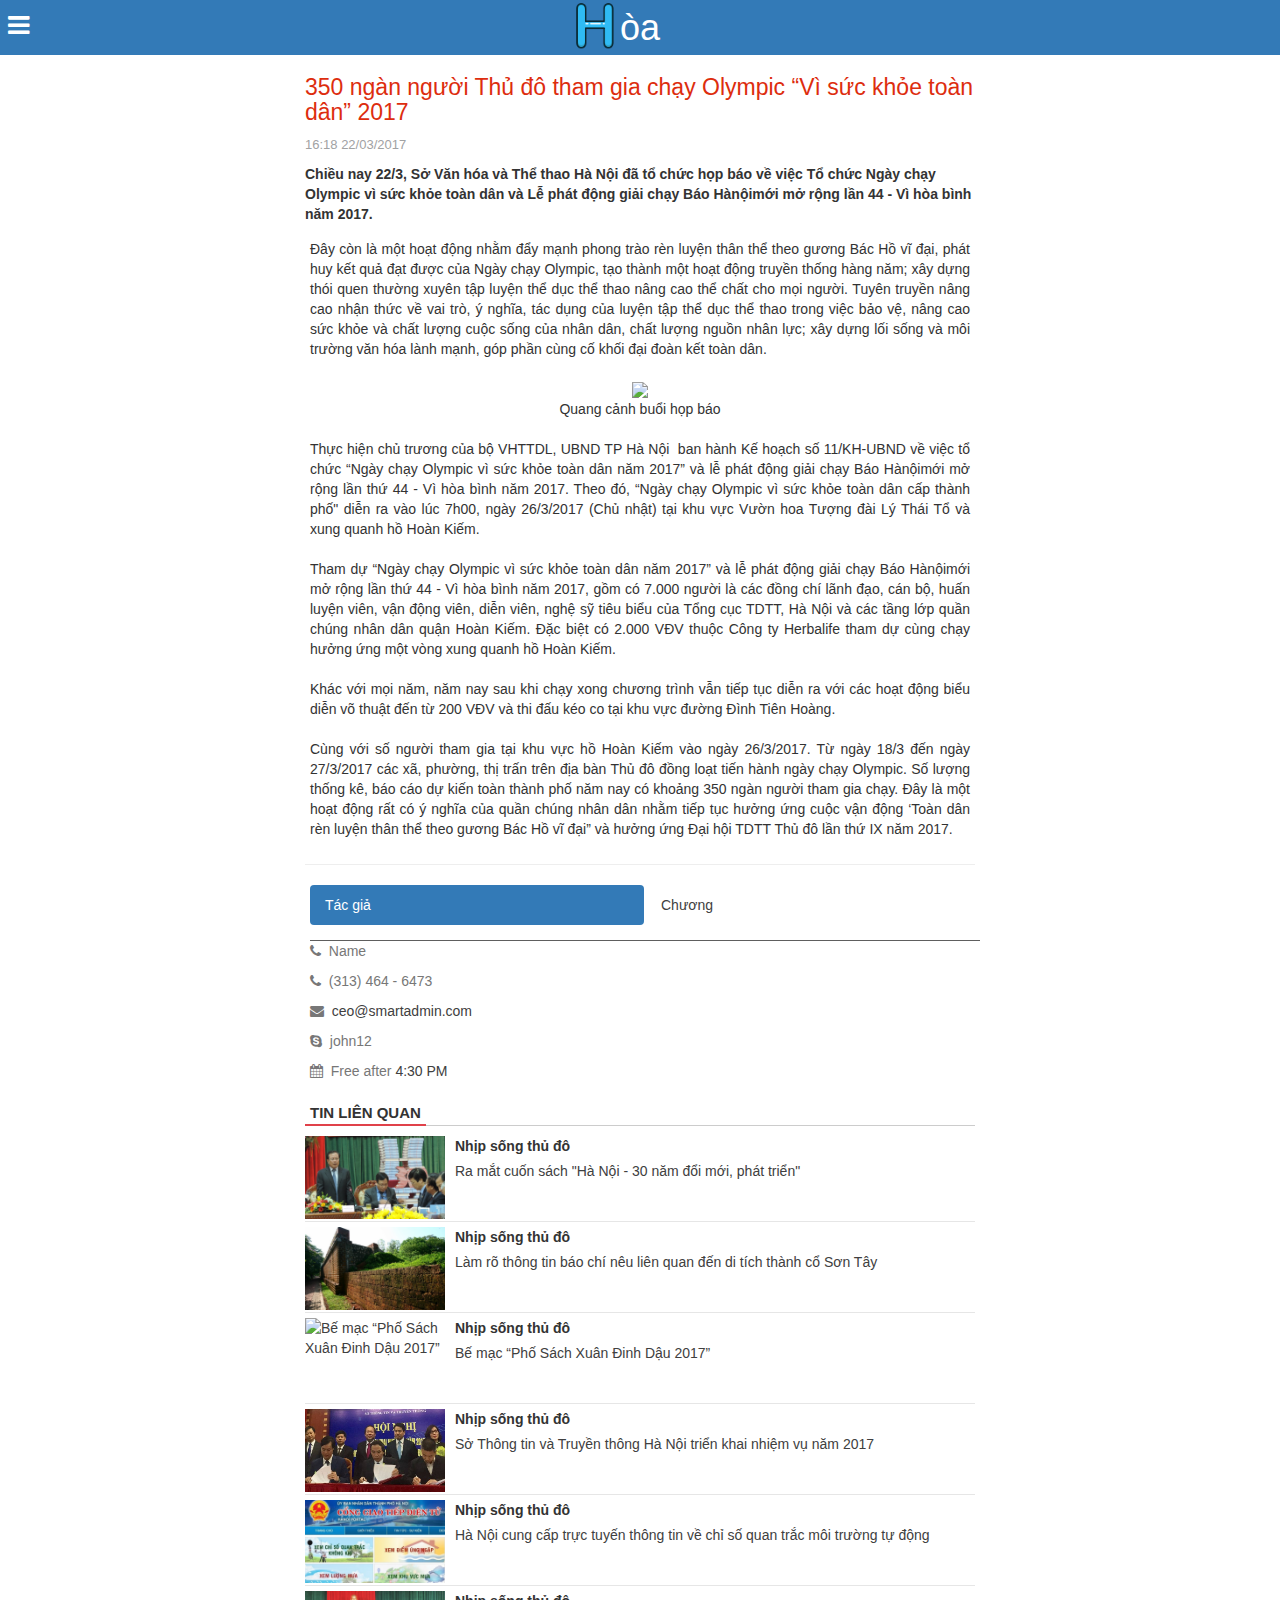
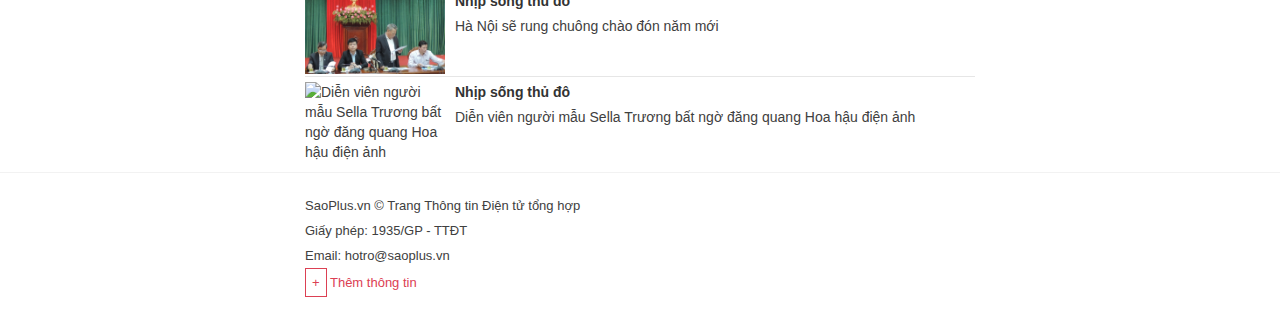
==== commit a47c0f56: "update code" ====
--- a/detail.html
+++ b/detail.html
@@ -45,8 +45,6 @@
                 <li><a href="cup-chau-au/14.html"> Cúp châu Âu</a></li>
                 <li><a href="the-gioi/6.html"> Thế giới</a></li>
                 <li><a href="viet-nam/11.html"> Việt Nam</a></li>
-                <!--<li><a href="chuyen-adam-pl.html"><img src="img/chuyen-adam.png"> Chuyện ADAM</a></li>-->
-                <!--<li><a href="xa-stress-pl.html"><img src="img/icon2.png"> Xả STRESS</a></li>-->
             </ul>
         </div>
     </section>
--- a/css/site.css
+++ b/css/site.css
@@ -1122,4 +1122,8 @@
     font-size: 36px;
     color: white;
     line-height: 55px;
+}
+
+.container .detail-news .content{
+    margin: 5px 5px;
 }